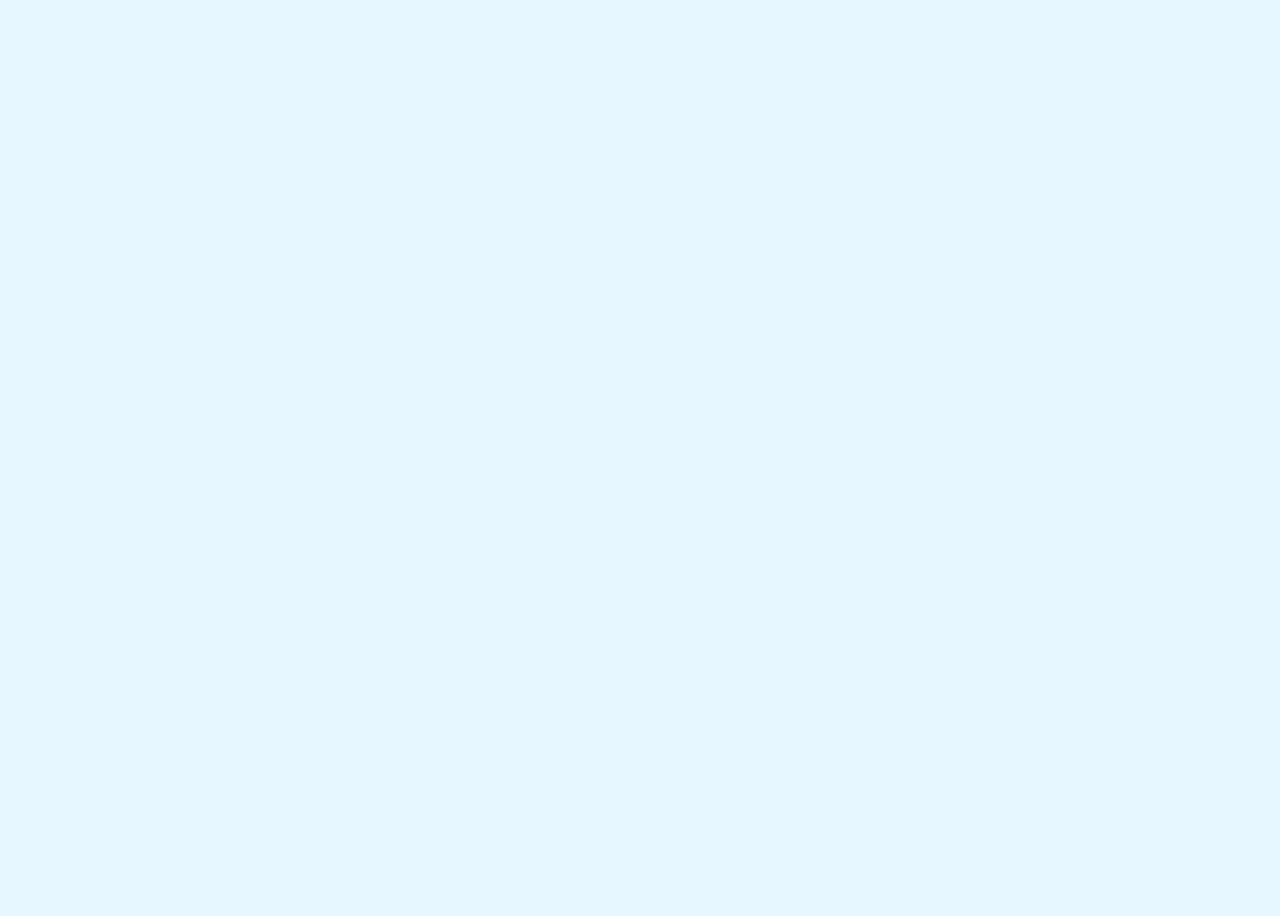
==== index.html @ e869bbd4 "Add files via upload" ====
<!DOCTYPE html>
<html lang="en">
<head>
    <meta charset="UTF-8">
    <meta name="viewport" content="width=device-width, initial-scale=1.0">
    <title>Landing Page</title>
    <link rel="stylesheet" href="styles.css">
</head>
<body>
    <div class="content">
        <h1>EPOS NOW AutoReport 2.0</h1>
        <button onclick="location.href='iframe1.html'">Daily Sales</button>
        <button onclick="location.href='iframe2.html'">Year to Date </button>
        <button onclick="location.href='iframe3.html'">Month Comparison</button>
        <button onclick="location.href='iframe4.html'">Store 1 Comp</button>
        <button onclick="location.href='iframe5.html'">Store 2 Comp</button>
        <button onclick="location.href='iframe6.html'">Store 3 Comp</button>
        <!-- Repeat for the remaining iframe buttons -->
    </div>
</body>
</html>
---- styles.css ----
body {
    font-family: 'Poppins', sans-serif;
    display: flex;
    flex-direction: column;
    align-items: center;
    justify-content: center;
    height: 100vh;
    background-color: #e6f7ff;
    overflow: hidden;
}

h1 {
    font-weight: 600;
    font-size: 1.5rem;
    color: #0099cc;
    margin-bottom: 20px;
    text-transform: uppercase;
    letter-spacing: 1.5px;
    opacity: 0;
    transform: translateY(-30px);
    animation: titleAppear 1.5s forwards 0.5s;
}

@keyframes titleAppear {
    to {
        opacity: 1;
        transform: translateY(0px);
    }
}

.content {
    text-align: center;
    opacity: 0;
    animation: fadeIn 1.5s forwards;
    display: flex;
    flex-direction: column;
    gap: 20px;
}

@keyframes fadeIn {
    to {
        opacity: 1;
    }
}

button {
    margin: 10px;
    padding: 12px 24px;
    border: none;
    cursor: pointer;
    border-radius: 25px;
    background-color: #0099cc;
    color: white;
    font-weight: 600;
    box-shadow: 0px 4px 15px rgba(0, 0, 0, 0.1);
    opacity: 0;
    transform: translateY(30px);
    animation: buttonAppear 1s forwards;
}

button:hover {
    background-color: #007a99;
}

button:nth-child(2) {
    animation-delay: 0.2s;
}

button:nth-child(3) {
    animation-delay: 0.4s;
}

/* ... Add for more buttons as needed ... */

@keyframes buttonAppear {
    to {
        opacity: 1;
        transform: translateY(0px);
    }
}

iframe {
    width: 100%;
    height: 80vh;
    border: none;
    box-shadow: 0px 4px 20px rgba(0, 0, 0, 0.1);
    border-radius: 10px;
}

.back-button {
    position: absolute;
    top: 10px;
    left: 10px;
    background-color: #0099cc;
    color: white;
    border-radius: 25px;
    padding: 10px 20px;
    box-shadow: 0px 4px 15px rgba(0, 0, 0, 0.1);
}

.back-button:hover {
    background-color: #007a99;
}
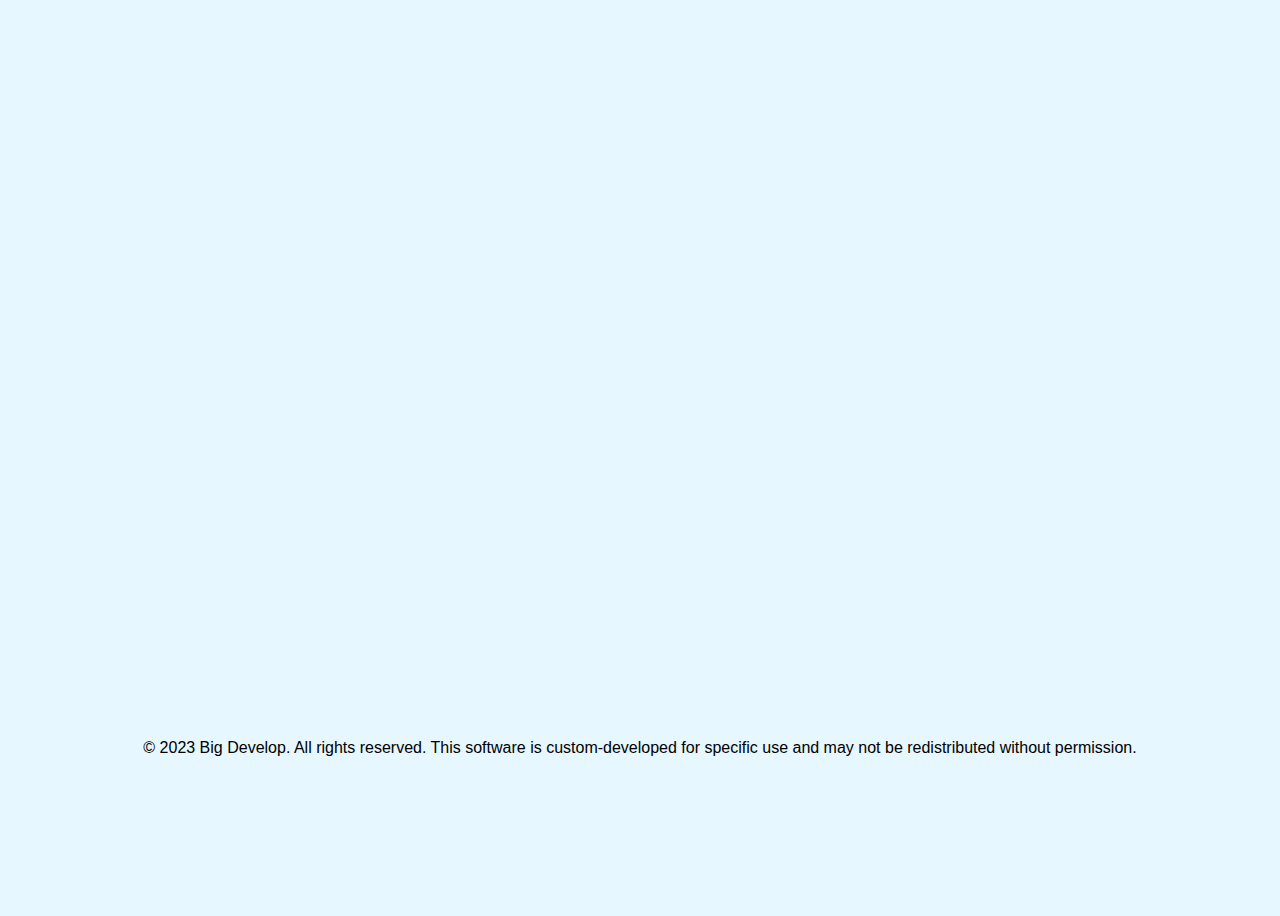
==== commit 9d4ad425: "Update index.html" ====
--- a/index.html
+++ b/index.html
@@ -3,12 +3,13 @@
 <head>
     <meta charset="UTF-8">
     <meta name="viewport" content="width=device-width, initial-scale=1.0">
-    <title>Landing Page</title>
+    <title>EPOSNOW AUTO</title>
     <link rel="stylesheet" href="styles.css">
 </head>
 <body>
     <div class="content">
         <h1>EPOS NOW AutoReport 2.0</h1>
+        <p class="small-note">Please turn your phone sideways for the best viewing experience.</p>
         <button onclick="location.href='iframe1.html'">Daily Sales</button>
         <button onclick="location.href='iframe2.html'">Year to Date </button>
         <button onclick="location.href='iframe3.html'">Month Comparison</button>
@@ -17,5 +18,8 @@
         <button onclick="location.href='iframe6.html'">Store 3 Comp</button>
         <!-- Repeat for the remaining iframe buttons -->
     </div>
+    <footer>
+        <p>&copy; 2023 Big Develop. All rights reserved. This software is custom-developed for specific use and may not be redistributed without permission.</p>
+    </footer>
 </body>
 </html>
--- a/styles.css
+++ b/styles.css
@@ -6,7 +6,7 @@
     justify-content: center;
     height: 100vh;
     background-color: #e6f7ff;
-    overflow: hidden;
+    overflow: auto;
 }
 
 h1 {
@@ -101,3 +101,10 @@
 .back-button:hover {
     background-color: #007a99;
 }
+
+.small-note {
+    font-size: 10px; /* adjust this value according to your preference */
+    margin: 5px 0;  /* adds a small margin around the note */
+    color: #666;    /* makes the text slightly gray for subtlety */
+}
+
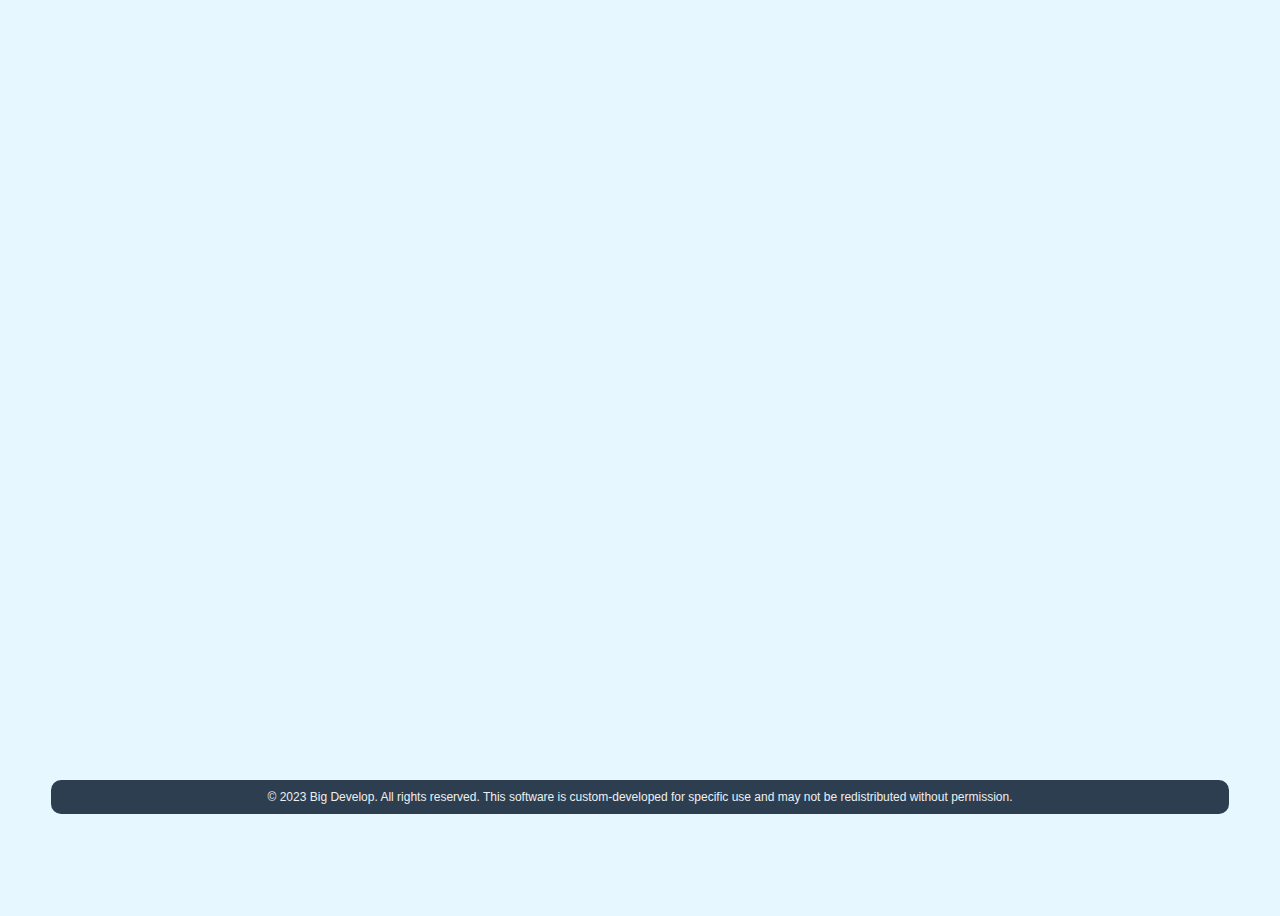
==== commit ae42eec9: "Update index.html" ====
--- a/index.html
+++ b/index.html
@@ -16,6 +16,8 @@
         <button onclick="location.href='iframe4.html'">Store 1 Comp</button>
         <button onclick="location.href='iframe5.html'">Store 2 Comp</button>
         <button onclick="location.href='iframe6.html'">Store 3 Comp</button>
+        <button onclick="window.location.href='https://docs.google.com/spreadsheets/d/1yWeRydL4eoAUTQouRoiUuMfQe6dmGct-4IV69WR6kKI/edit?usp=drive_web&ouid=110552211868447971242'">Archives</button>
+
         <!-- Repeat for the remaining iframe buttons -->
     </div>
     <footer>
--- a/styles.css
+++ b/styles.css
@@ -108,3 +108,22 @@
     color: #666;    /* makes the text slightly gray for subtlety */
 }
 
+/* ... (rest of your CSS) ... */
+
+footer {
+    background-color: #2c3e50; /* dark blue color, can be adjusted */
+    color: #ecf0f1; /* light gray color for the text */
+    padding: 10px 20px;
+    text-align: center;
+    margin-top: 20px; /* Adds some spacing between the content and the footer */
+    border-radius: 10px;
+    width: 90%; /* Adjust this according to preference */
+    margin-left: auto;
+    margin-right: auto;
+}
+
+footer p {
+    margin: 0; /* Removes default margin from the paragraph for cleaner design */
+    font-size: 12px; /* Adjust as needed */
+}
+
